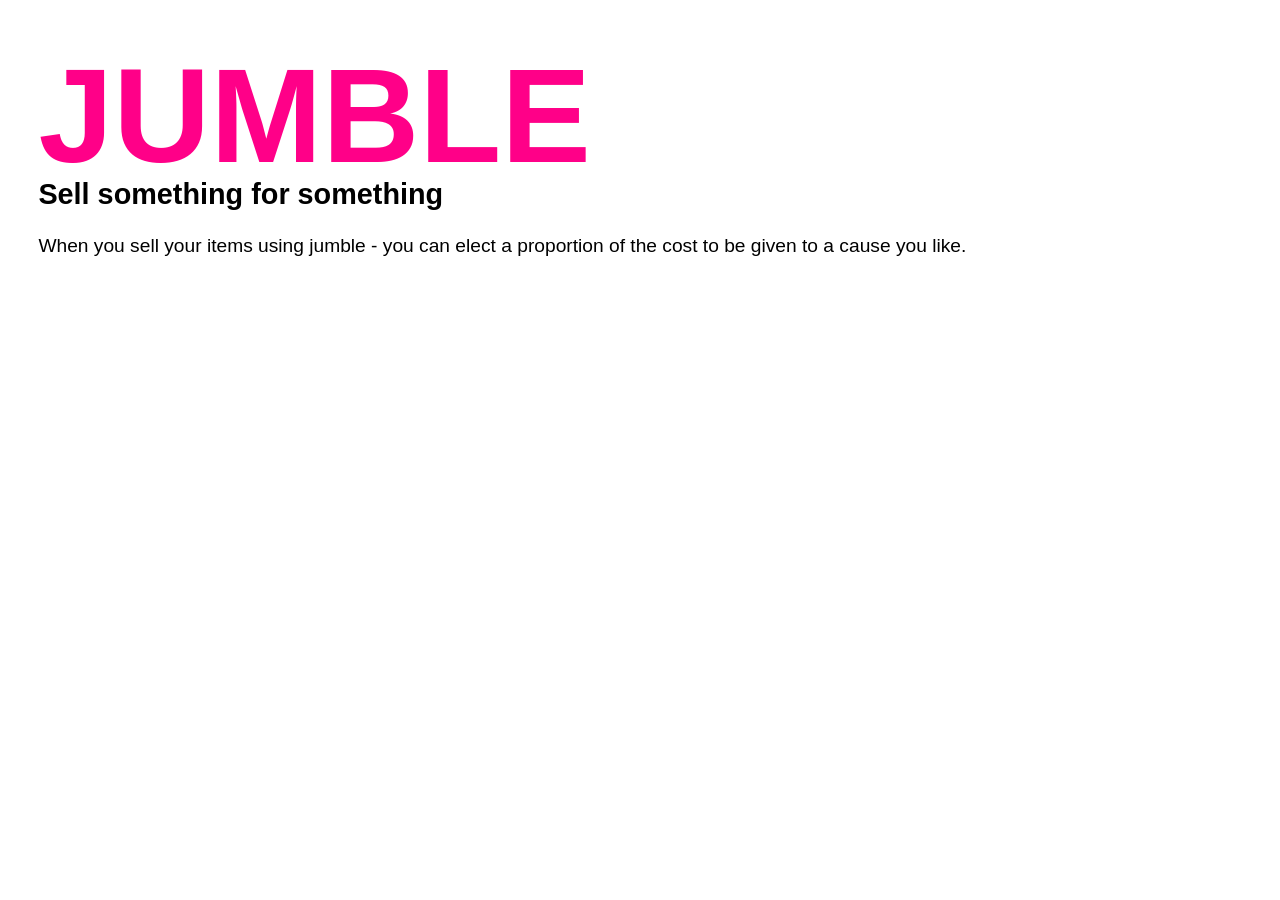
==== public/index.html @ 07943508 "initial commit,  we have a homepage" ====
<!DOCTYPE html PUBLIC "-//W3C//DTD XHTML 1.0 Strict//EN"
	"http://www.w3.org/TR/xhtml1/DTD/xhtml1-strict.dtd">

<html xmlns="http://www.w3.org/1999/xhtml" xml:lang="en" lang="en">
<head>
	<meta http-equiv="Content-Type" content="text/html; charset=utf-8"/>

	<title>jumble</title>
	<style type="text/css" media="screen">
		body{
			font-family: 'HelveticaNeue', helvetica, arial, sans-serif;
			font-size:120%;
			margin:2em;
		}
		h1#site-title{
			color:#f08;
			font-size:7em;
			text-transform:uppercase;
			margin:0;
		}
		h2#tagline{
			margin-top:-.5em;
		}
		small{
			color:#777;
		}
		/* make this page feel a bit different */
		::selection{     background:#fff;color:#08f;}
		::-moz-selection{background:#fff;color:#08f;}
	</style>
</head>
<body>
	<h1 id="site-title">Jumble</h1>
	<h2 id="tagline">Sell something for something</h2>
	<p>When you sell your items using jumble - you can elect a proportion of the cost to be given to a cause you like.</p>
</body>
</html>
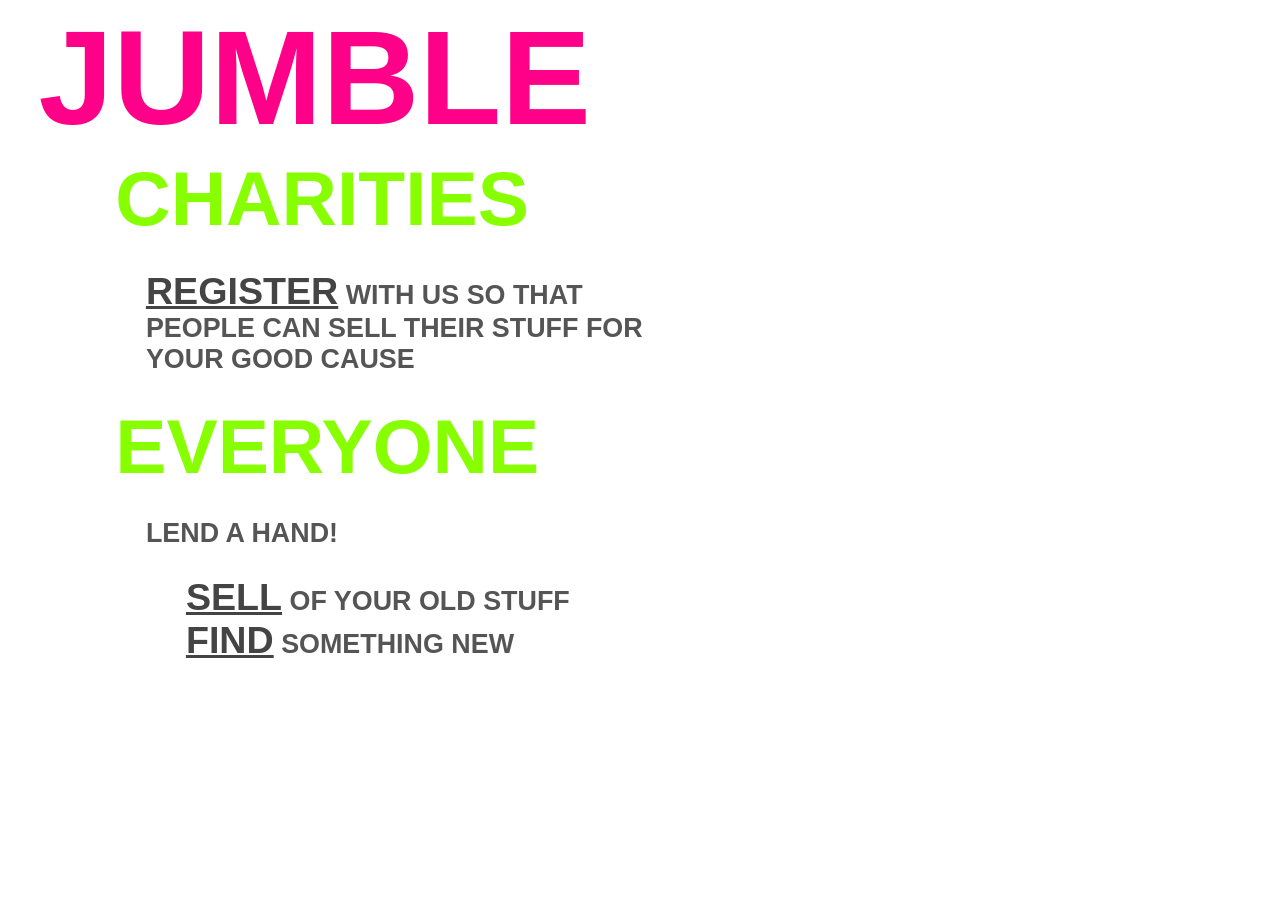
==== commit eac91491: "massive changes to make it all cool and awesome" ====
--- a/public/index.html
+++ b/public/index.html
@@ -5,12 +5,17 @@
 <head>
 	<meta http-equiv="Content-Type" content="text/html; charset=utf-8"/>
 
-	<title>jumble</title>
+	<title>Jumble</title>
 	<style type="text/css" media="screen">
 		body{
 			font-family: 'HelveticaNeue', helvetica, arial, sans-serif;
 			font-size:120%;
 			margin:2em;
+			margin-top:0;
+		}
+		a{
+			color:#444;
+			font-size:1.4em;
 		}
 		h1#site-title{
 			color:#f08;
@@ -21,8 +26,25 @@
 		h2#tagline{
 			margin-top:-.5em;
 		}
+		h2{
+			color:#8F0;
+			font-size:4em;
+			text-transform:uppercase;
+			margin:0;
+/*			font-weight:normal;*/			
+			padding-left:1em;
+		}
 		small{
 			color:#777;
+		}
+		p,li{
+			font-size:1.4em;
+			width:20em;
+			list-style:none;
+			font-weight:bold;
+			text-transform:uppercase;
+			color:#555;
+			padding-left:4em;
 		}
 		/* make this page feel a bit different */
 		::selection{     background:#fff;color:#08f;}
@@ -31,7 +53,22 @@
 </head>
 <body>
 	<h1 id="site-title">Jumble</h1>
-	<h2 id="tagline">Sell something for something</h2>
-	<p>When you sell your items using jumble - you can elect a proportion of the cost to be given to a cause you like.</p>
+	<h2>Charities</h2>
+	<p>
+		<a href="/causes/new">Register</a> with us so that people can sell their stuff for your good cause
+	</p>
+	<h2>Everyone</h2>
+	<p>
+		Lend a hand!
+	</p>
+	<ul>
+		<li>
+			<a href="#">Sell</a> of your old stuff
+		</li>
+		<li>
+			<a href="#">Find</a> something new
+		</li>
+	</ul>
+		
 </body>
 </html>
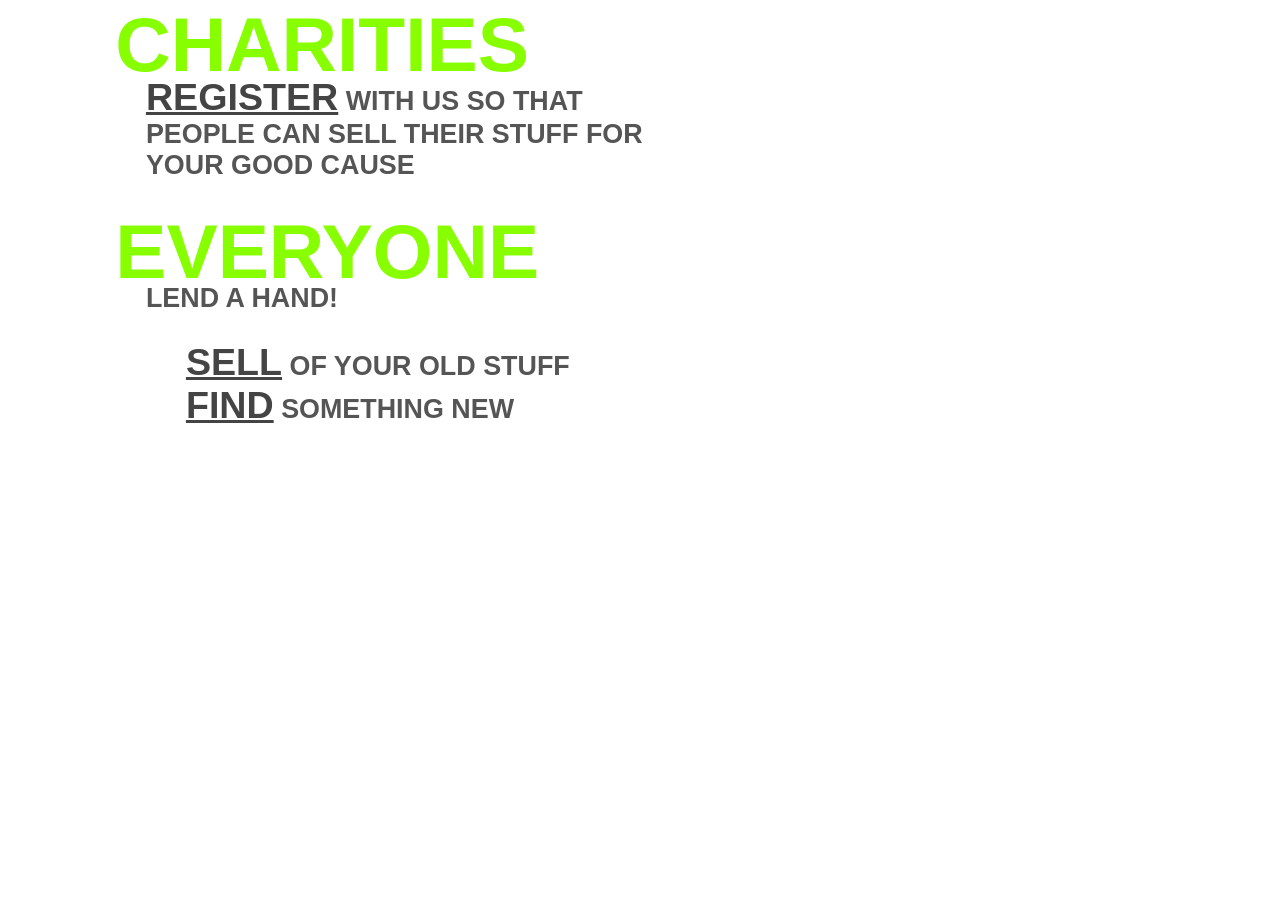
==== commit f7957ed4: "updated the causes process so it is a bit smoother,  and no more of this 'claim' malarky" ====
--- a/public/index.html
+++ b/public/index.html
@@ -46,13 +46,19 @@
 			color:#555;
 			padding-left:4em;
 		}
+		p{
+			margin-top:-.5em;
+		}
+		h2{
+			margin-bottom:0;
+		}
 		/* make this page feel a bit different */
 		::selection{     background:#fff;color:#08f;}
 		::-moz-selection{background:#fff;color:#08f;}
 	</style>
 </head>
 <body>
-	<h1 id="site-title">Jumble</h1>
+	<!-- <h1 id="site-title">Jumble</h1> -->
 	<h2>Charities</h2>
 	<p>
 		<a href="/causes/new">Register</a> with us so that people can sell their stuff for your good cause
@@ -63,7 +69,7 @@
 	</p>
 	<ul>
 		<li>
-			<a href="#">Sell</a> of your old stuff
+			<a href="/items/new">Sell</a> of your old stuff
 		</li>
 		<li>
 			<a href="#">Find</a> something new
